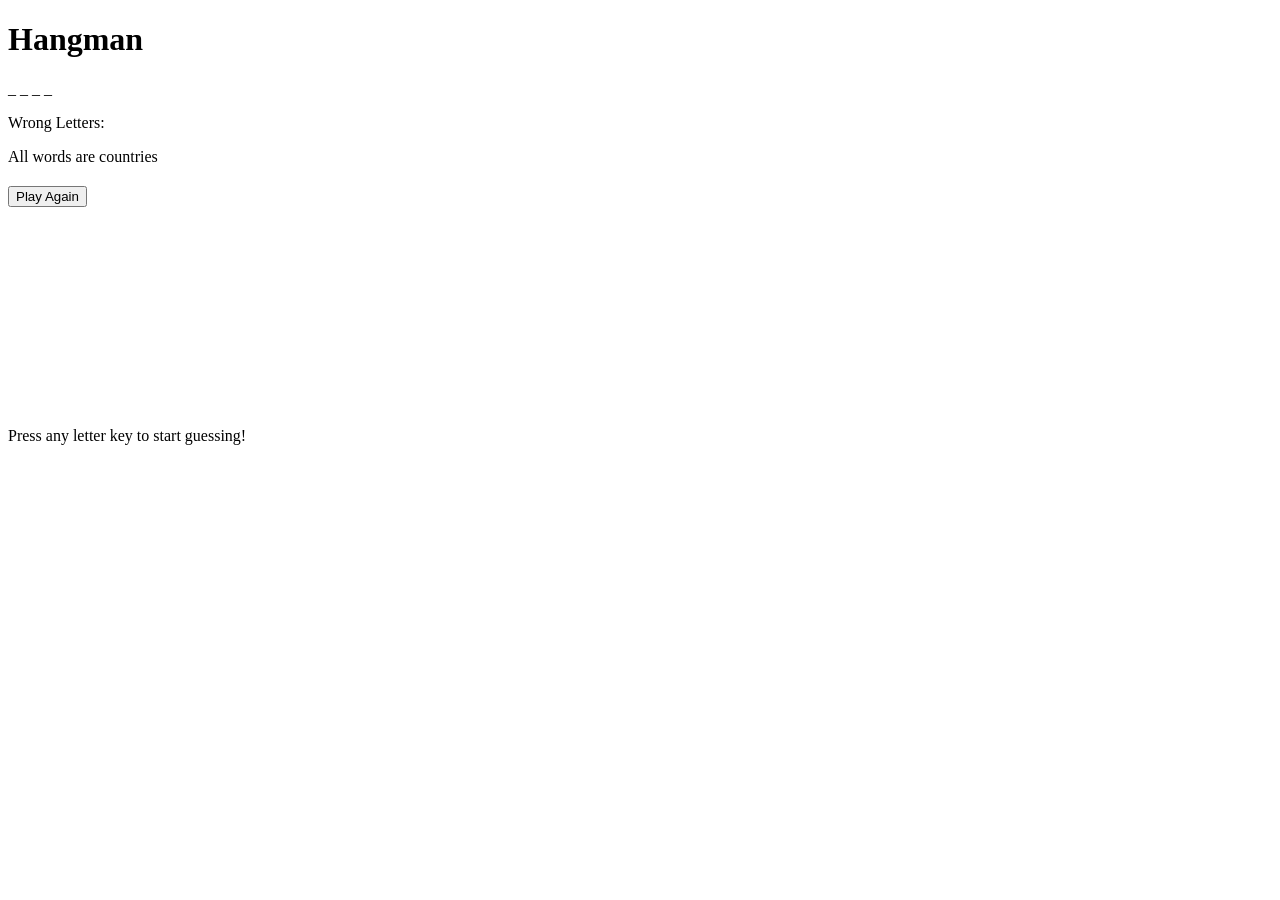
==== index.HTML @ 4ad30a2e "A file for HTML,CSS, and javascript has been added as well as a countries js file containing a list " ====
<!DOCTYPE html>
<html lang="en">
<head>
    <meta charset="UTF-8">
    <meta name="viewport" content="width=device-width, initial-scale=1.0">
    <title>Hangman</title>
    <link rel="stylesheet" href="styles.css">
</head>
<body>
    <div class="game-container">
        <h1>Hangman</h1>
        <p id="wordDisplay"></p>
        <div id="wrongLettersContainer">
            <p>Wrong Letters: <span id="wrongLetters"></span></p>
        </div>
        <div id="notification-container" class="notification-container">   <!--Used for alert when letter is entered twice-->
            <p>All words are countries</p>
        </div>
        <div id="popup-container" class="popup-container">
            <div class="popup">
                <h2 id="finalMessage"></h2>
                <button id="playButton">Play Again</button>
            </div>
        </div>
        <canvas id="hangmanCanvas" width="200" height="200"></canvas>
        <p>Press any letter key to start guessing!</p>
    </div>
    <script type="module" src="script.js"></script>
</body>
</html
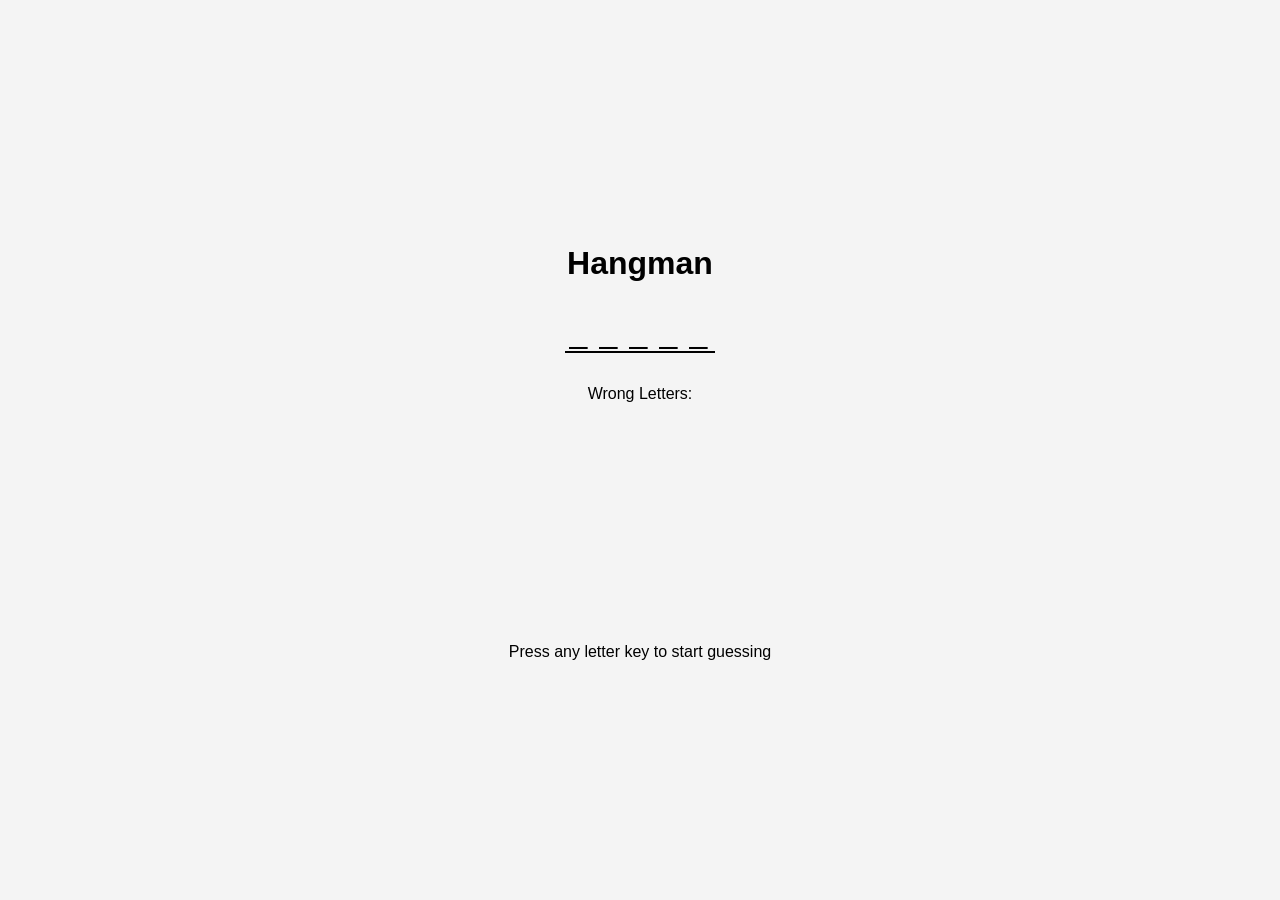
==== commit be81643e: "changes" ====
--- a/index.HTML
+++ b/index.HTML
@@ -1,11 +1,13 @@
 <!DOCTYPE html>
 <html lang="en">
+
 <head>
     <meta charset="UTF-8">
     <meta name="viewport" content="width=device-width, initial-scale=1.0">
-    <title>Hangman</title>
-    <link rel="stylesheet" href="styles.css">
+    <title>Hangman Game</title>
+    <link rel="stylesheet" href="style.css">
 </head>
+
 <body>
     <div class="game-container">
         <h1>Hangman</h1>
@@ -13,8 +15,8 @@
         <div id="wrongLettersContainer">
             <p>Wrong Letters: <span id="wrongLetters"></span></p>
         </div>
-        <div id="notification-container" class="notification-container">   <!--Used for alert when letter is entered twice-->
-            <p>All words are countries</p>
+        <div id="notification-container" class="notification-container">
+            <p>You have already entered this letter</p>
         </div>
         <div id="popup-container" class="popup-container">
             <div class="popup">
@@ -23,8 +25,9 @@
             </div>
         </div>
         <canvas id="hangmanCanvas" width="200" height="200"></canvas>
-        <p>Press any letter key to start guessing!</p>
+        <p>Press any letter key to start guessing</p>
     </div>
-    <script type="module" src="script.js"></script>
+    <script src="script.js"></script>
 </body>
-</html+
+</html>
--- a/style.css
+++ b/style.css
@@ -0,0 +1,60 @@
+body {
+    font-family: Arial, sans-serif;
+    background-color: #f4f4f4;
+    display: flex;
+    justify-content: center;
+    align-items: center;
+    height: 100vh;
+    margin: 0;
+}
+
+.game-container {
+    text-align: center;
+}
+
+#wordDisplay {
+    font-size: 2rem;
+    letter-spacing: 0.2rem;
+}
+
+.letter {
+    display: inline-block;
+    width: 30px;
+    border-bottom: 2px solid #000;
+    text-align: center;
+}
+
+#wrongLettersContainer {
+    margin: 20px 0;
+}
+
+.notification-container {
+    display: none;
+    background-color: #ff0;
+    padding: 10px;
+    margin: 10px 0;
+}
+
+.popup-container {
+    display: none;
+    position: fixed;
+    top: 0;
+    left: 0;
+    width: 100%;
+    height: 100%;
+    background-color: rgba(0, 0, 0, 0.5);
+    justify-content: center;
+    align-items: center;
+}
+
+.popup {
+    background-color: #fff;
+    padding: 20px;
+    text-align: center;
+    border-radius: 10px;
+}
+
+#hangmanCanvas {
+    margin: 20px auto;
+    display: block;
+}
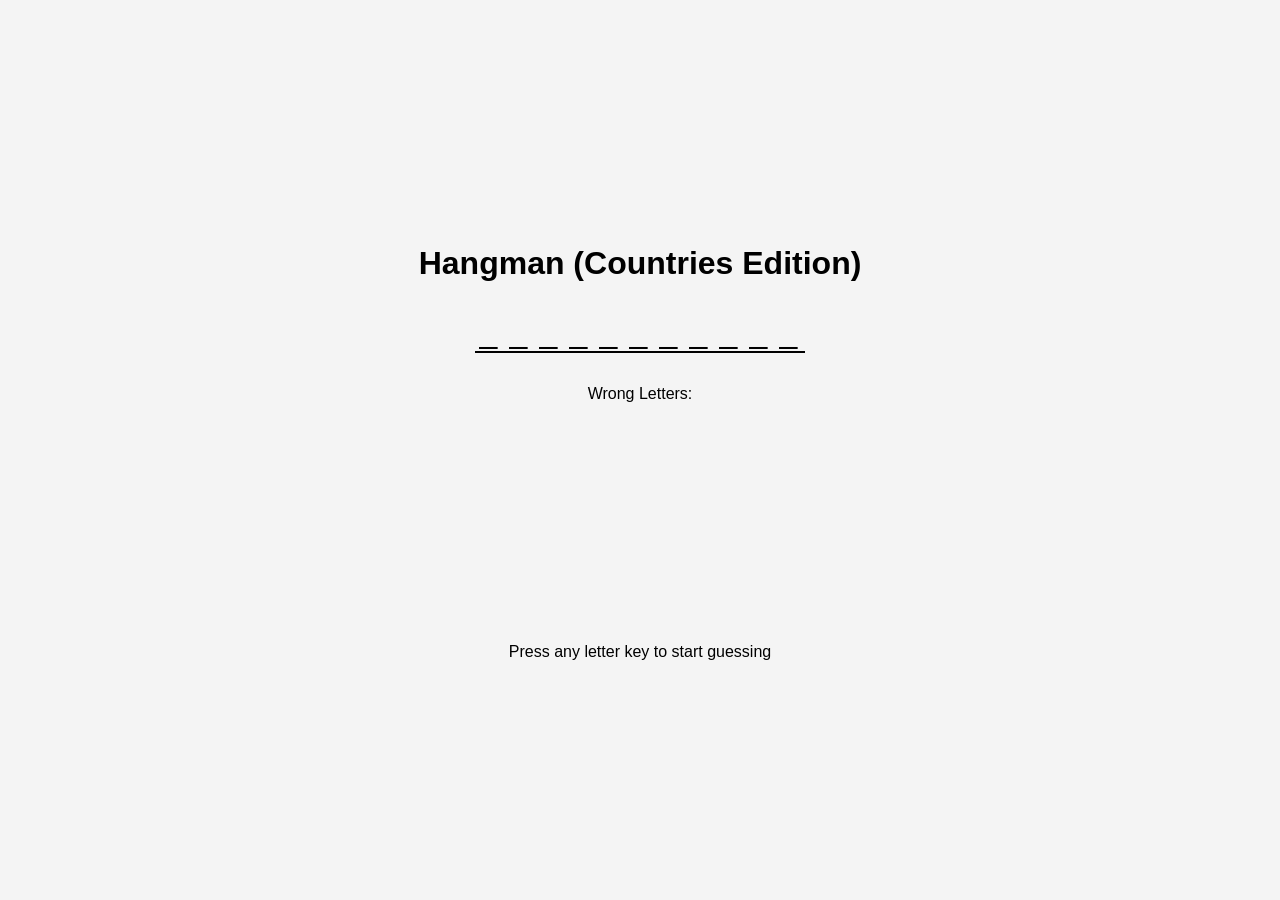
==== commit 429dfed9: "Updated header and word content in js" ====
--- a/index.HTML
+++ b/index.HTML
@@ -10,7 +10,7 @@
 
 <body>
     <div class="game-container">
-        <h1>Hangman</h1>
+        <h1>Hangman (Countries Edition)</h1>
         <p id="wordDisplay"></p>
         <div id="wrongLettersContainer">
             <p>Wrong Letters: <span id="wrongLetters"></span></p>
